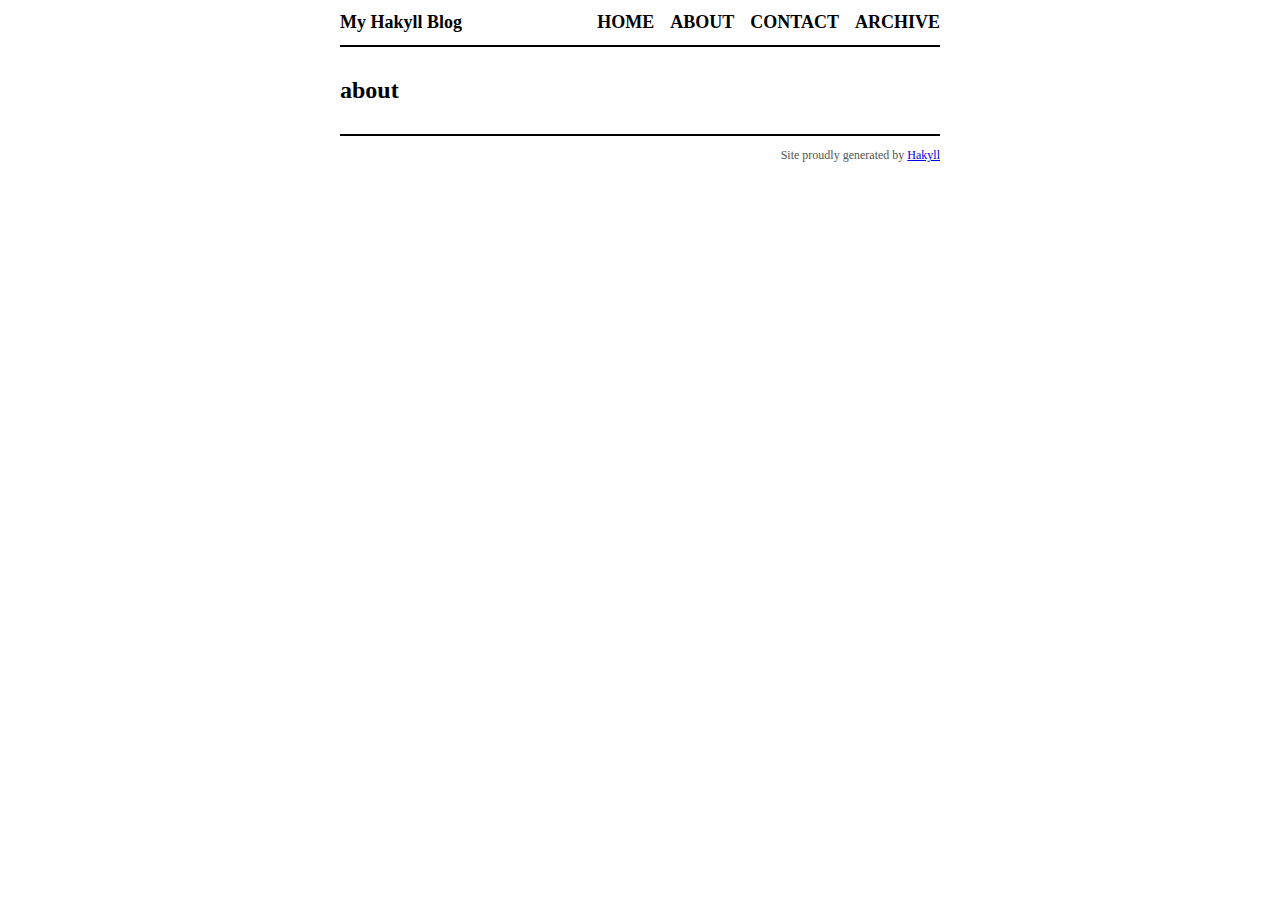
==== about.html @ b5cc4c2a "after first build" ====
<?xml version="1.0" encoding="UTF-8" ?>
<!DOCTYPE html PUBLIC "-//W3C//DTD XHTML 1.0 Strict//EN" "http://www.w3.org/TR/xhtml1/DTD/xhtml1-strict.dtd">
<html xmlns="http://www.w3.org/1999/xhtml" xml:lang="en" lang="en">
    <head>
        <meta http-equiv="Content-Type" content="text/html; charset=UTF-8" />
        <title>My Hakyll Blog - about</title>
        <link rel="stylesheet" type="text/css" href="./css/default.css" />
    </head>
    <body>
        <div id="header">
            <div id="logo">
                <a href="./">My Hakyll Blog</a>
            </div>
            <div id="navigation">
                <a href="./">Home</a>
                <a href="./about.html">About</a>
                <a href="./contact.html">Contact</a>
                <a href="./archive.html">Archive</a>
            </div>
        </div>

        <div id="content">
            <h1>about</h1>

            
        </div>
        <div id="footer">
            Site proudly generated by
            <a href="http://jaspervdj.be/hakyll">Hakyll</a>
        </div>
    </body>
</html>
---- css/default.css ----
body{color:black;font-size:16px;margin:0px auto 0px auto;width:600px}div#header{border-bottom:2px solid black;margin-bottom:30px;padding:12px 0px 12px 0px}div#logo a{color:black;float:left;font-size:18px;font-weight:bold;text-decoration:none}div#header #navigation{text-align:right}div#header #navigation a{color:black;font-size:18px;font-weight:bold;margin-left:12px;text-decoration:none;text-transform:uppercase}div#footer{border-top:solid 2px black;color:#555;font-size:12px;margin-top:30px;padding:12px 0px 12px 0px;text-align:right}h1{font-size:24px}h2{font-size:20px}div.info{color:#555;font-size:14px;font-style:italic}
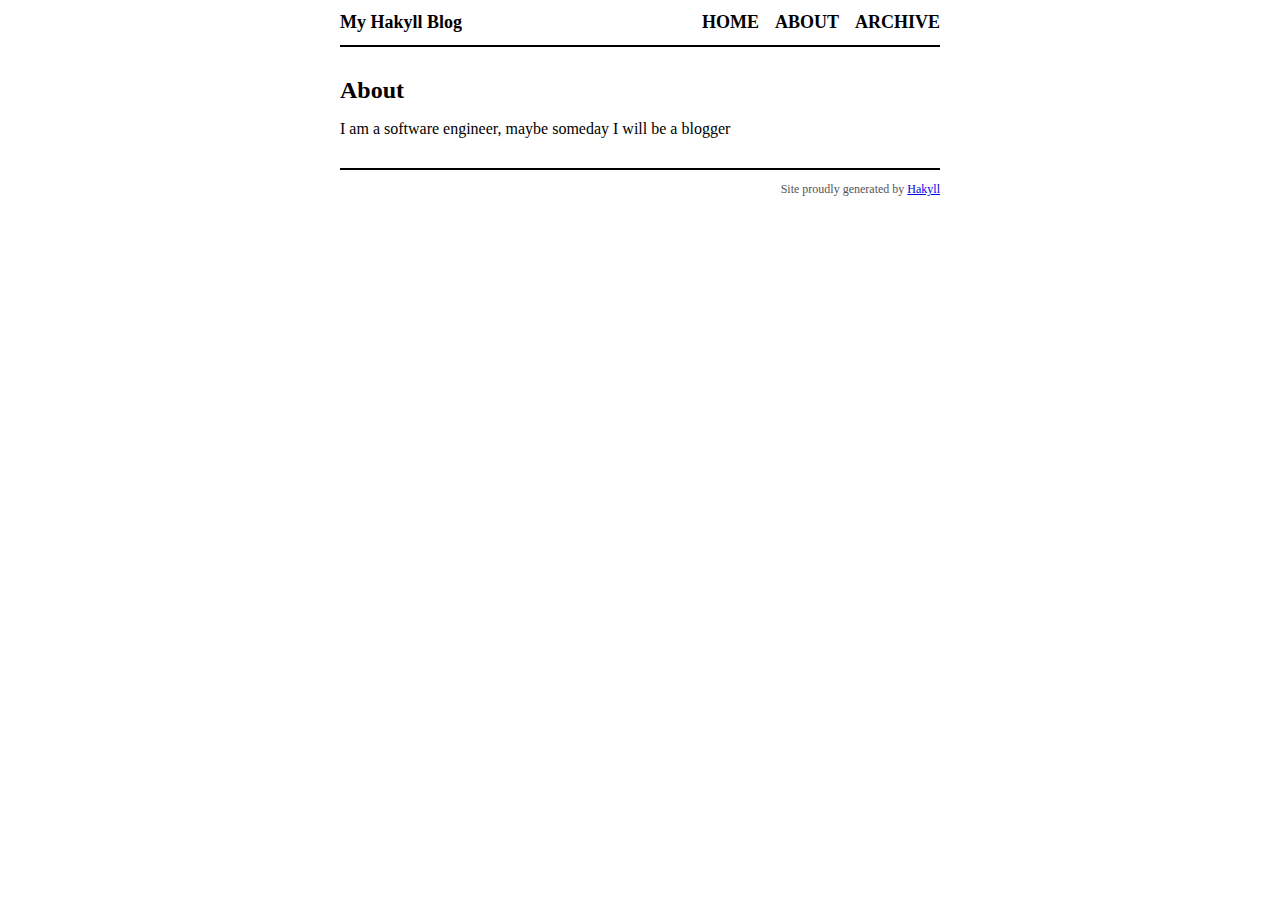
==== commit 6dce4568: "basic about. rm contact. cleanup" ====
--- a/about.html
+++ b/about.html
@@ -3,7 +3,7 @@
 <html xmlns="http://www.w3.org/1999/xhtml" xml:lang="en" lang="en">
     <head>
         <meta http-equiv="Content-Type" content="text/html; charset=UTF-8" />
-        <title>My Hakyll Blog - about</title>
+        <title>My Hakyll Blog - About</title>
         <link rel="stylesheet" type="text/css" href="./css/default.css" />
     </head>
     <body>
@@ -14,15 +14,14 @@
             <div id="navigation">
                 <a href="./">Home</a>
                 <a href="./about.html">About</a>
-                <a href="./contact.html">Contact</a>
                 <a href="./archive.html">Archive</a>
             </div>
         </div>
 
         <div id="content">
-            <h1>about</h1>
+            <h1>About</h1>
 
-            
+            <p>I am a software engineer, maybe someday I will be a blogger</p>
         </div>
         <div id="footer">
             Site proudly generated by
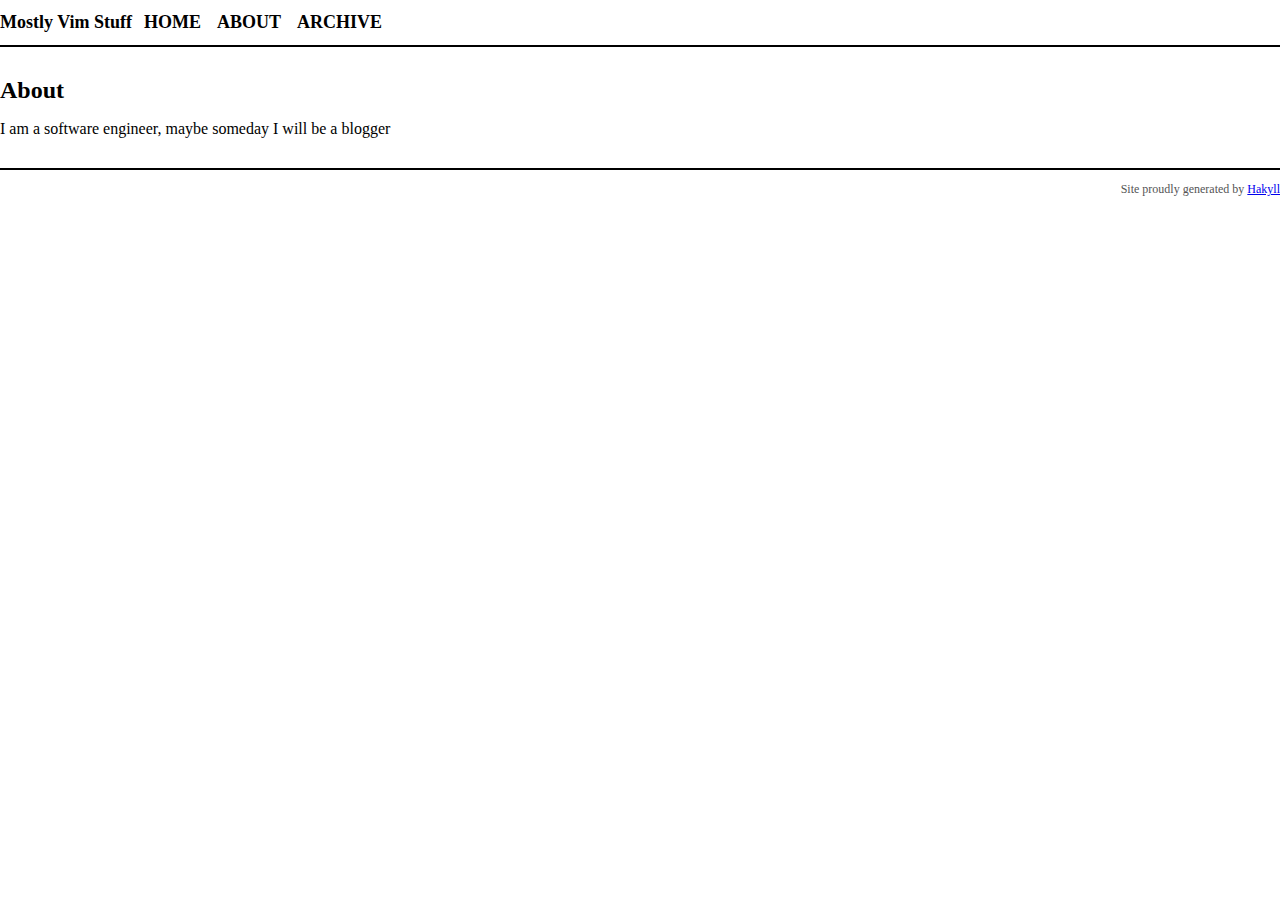
==== commit b75ae441: "update css and add some whitespace in shell scripts" ====
--- a/about.html
+++ b/about.html
@@ -3,13 +3,14 @@
 <html xmlns="http://www.w3.org/1999/xhtml" xml:lang="en" lang="en">
     <head>
         <meta http-equiv="Content-Type" content="text/html; charset=UTF-8" />
-        <title>My Hakyll Blog - About</title>
+        <title>Mostly Vim Stuff - About</title>
         <link rel="stylesheet" type="text/css" href="./css/default.css" />
+        <link rel="stylesheet" type="text/css" href="./css/syntax.css" />
     </head>
     <body>
         <div id="header">
             <div id="logo">
-                <a href="./">My Hakyll Blog</a>
+                <a href="./">Mostly Vim Stuff</a>
             </div>
             <div id="navigation">
                 <a href="./">Home</a>
--- a/css/default.css
+++ b/css/default.css
@@ -1 +1 @@
-body{color:black;font-size:16px;margin:0px auto 0px auto;width:600px}div#header{border-bottom:2px solid black;margin-bottom:30px;padding:12px 0px 12px 0px}div#logo a{color:black;float:left;font-size:18px;font-weight:bold;text-decoration:none}div#header #navigation{text-align:right}div#header #navigation a{color:black;font-size:18px;font-weight:bold;margin-left:12px;text-decoration:none;text-transform:uppercase}div#footer{border-top:solid 2px black;color:#555;font-size:12px;margin-top:30px;padding:12px 0px 12px 0px;text-align:right}h1{font-size:24px}h2{font-size:20px}div.info{color:#555;font-size:14px;font-style:italic}+body{color:black;font-size:16px;margin:0px auto 0px auto}div#header{border-bottom:2px solid black;margin-bottom:30px;padding:12px 0px 12px 0px}div#logo a{color:black;float:left;font-size:18px;font-weight:bold;text-decoration:none}div#header #navigation a{color:black;font-size:18px;font-weight:bold;margin-left:12px;text-decoration:none;text-transform:uppercase}div#footer{border-top:solid 2px black;color:#555;font-size:12px;margin-top:30px;padding:12px 0px 12px 0px;text-align:right}h1{font-size:24px}h2{font-size:20px}div.info{color:#555;font-size:14px;font-style:italic}--- a/css/syntax.css
+++ b/css/syntax.css
@@ -0,0 +1 @@
+a.sourceLine{display:inline-block;line-height:1.25}a.sourceLine{pointer-events:none;color:inherit;text-decoration:inherit}a.sourceLine:empty{height:1.2em}.sourceCode{overflow:visible}code.sourceCode{white-space:pre;position:relative}div.sourceCode{margin:1em 0}pre.sourceCode{margin:0}@media screen{div.sourceCode{overflow:auto}}@media print{code.sourceCode{white-space:pre-wrap}a.sourceLine{text-indent:-1em;padding-left:1em}}pre.numberSource a.sourceLine{position:relative;left:-4em}pre.numberSource a.sourceLine::before{content:attr(title);position:relative;left:-1em;text-align:right;vertical-align:baseline;border:none;pointer-events:all;display:inline-block;-webkit-touch-callout:none;-webkit-user-select:none;-khtml-user-select:none;-moz-user-select:none;-ms-user-select:none;user-select:none;padding:0 4px;width:4em;color:#aaaaaa}pre.numberSource{margin-left:3em;border-left:1px solid #aaaaaa;padding-left:4px}div.sourceCode{}@media screen{a.sourceLine::before{text-decoration:underline}}code span.al{color:#ff0000;font-weight:bold}code span.an{color:#60a0b0;font-weight:bold;font-style:italic}code span.at{color:#7d9029}code span.bn{color:#40a070}code span.bu{}code span.cf{color:#007020;font-weight:bold}code span.ch{color:#4070a0}code span.cn{color:#880000}code span.co{color:#60a0b0;font-style:italic}code span.cv{color:#60a0b0;font-weight:bold;font-style:italic}code span.do{color:#ba2121;font-style:italic}code span.dt{color:#902000}code span.dv{color:#40a070}code span.er{color:#ff0000;font-weight:bold}code span.ex{}code span.fl{color:#40a070}code span.fu{color:#06287e}code span.im{}code span.in{color:#60a0b0;font-weight:bold;font-style:italic}code span.kw{color:#007020;font-weight:bold}code span.op{color:#666666}code span.ot{color:#007020}code span.pp{color:#bc7a00}code span.sc{color:#4070a0}code span.ss{color:#bb6688}code span.st{color:#4070a0}code span.va{color:#19177c}code span.vs{color:#4070a0}code span.wa{color:#60a0b0;font-weight:bold;font-style:italic}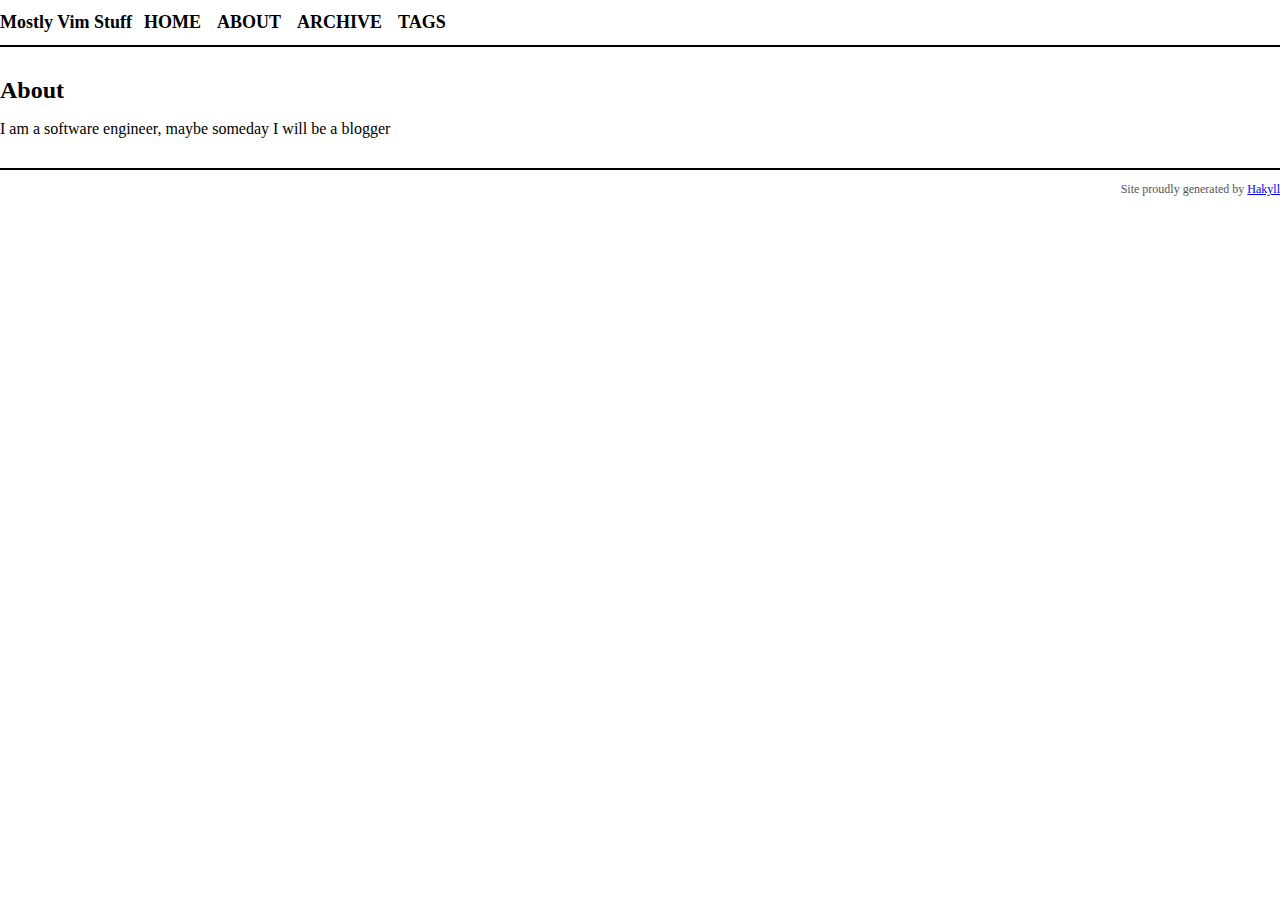
==== commit cbbbfda3: "tag links" ====
--- a/about.html
+++ b/about.html
@@ -6,6 +6,17 @@
         <title>Mostly Vim Stuff - About</title>
         <link rel="stylesheet" type="text/css" href="./css/default.css" />
         <link rel="stylesheet" type="text/css" href="./css/syntax.css" />
+
+        <!-- Global site tag (gtag.js) - Google Analytics -->
+        <script async src="https://www.googletagmanager.com/gtag/js?id=UA-52155902-2"></script>
+        <script>
+          window.dataLayer = window.dataLayer || [];
+          function gtag(){dataLayer.push(arguments);}
+          gtag('js', new Date());
+
+          gtag('config', 'UA-52155902-2');
+        </script>
+
     </head>
     <body>
         <div id="header">
@@ -16,6 +27,7 @@
                 <a href="./">Home</a>
                 <a href="./about.html">About</a>
                 <a href="./archive.html">Archive</a>
+                <a href="./tags.html">Tags</a>
             </div>
         </div>
 
